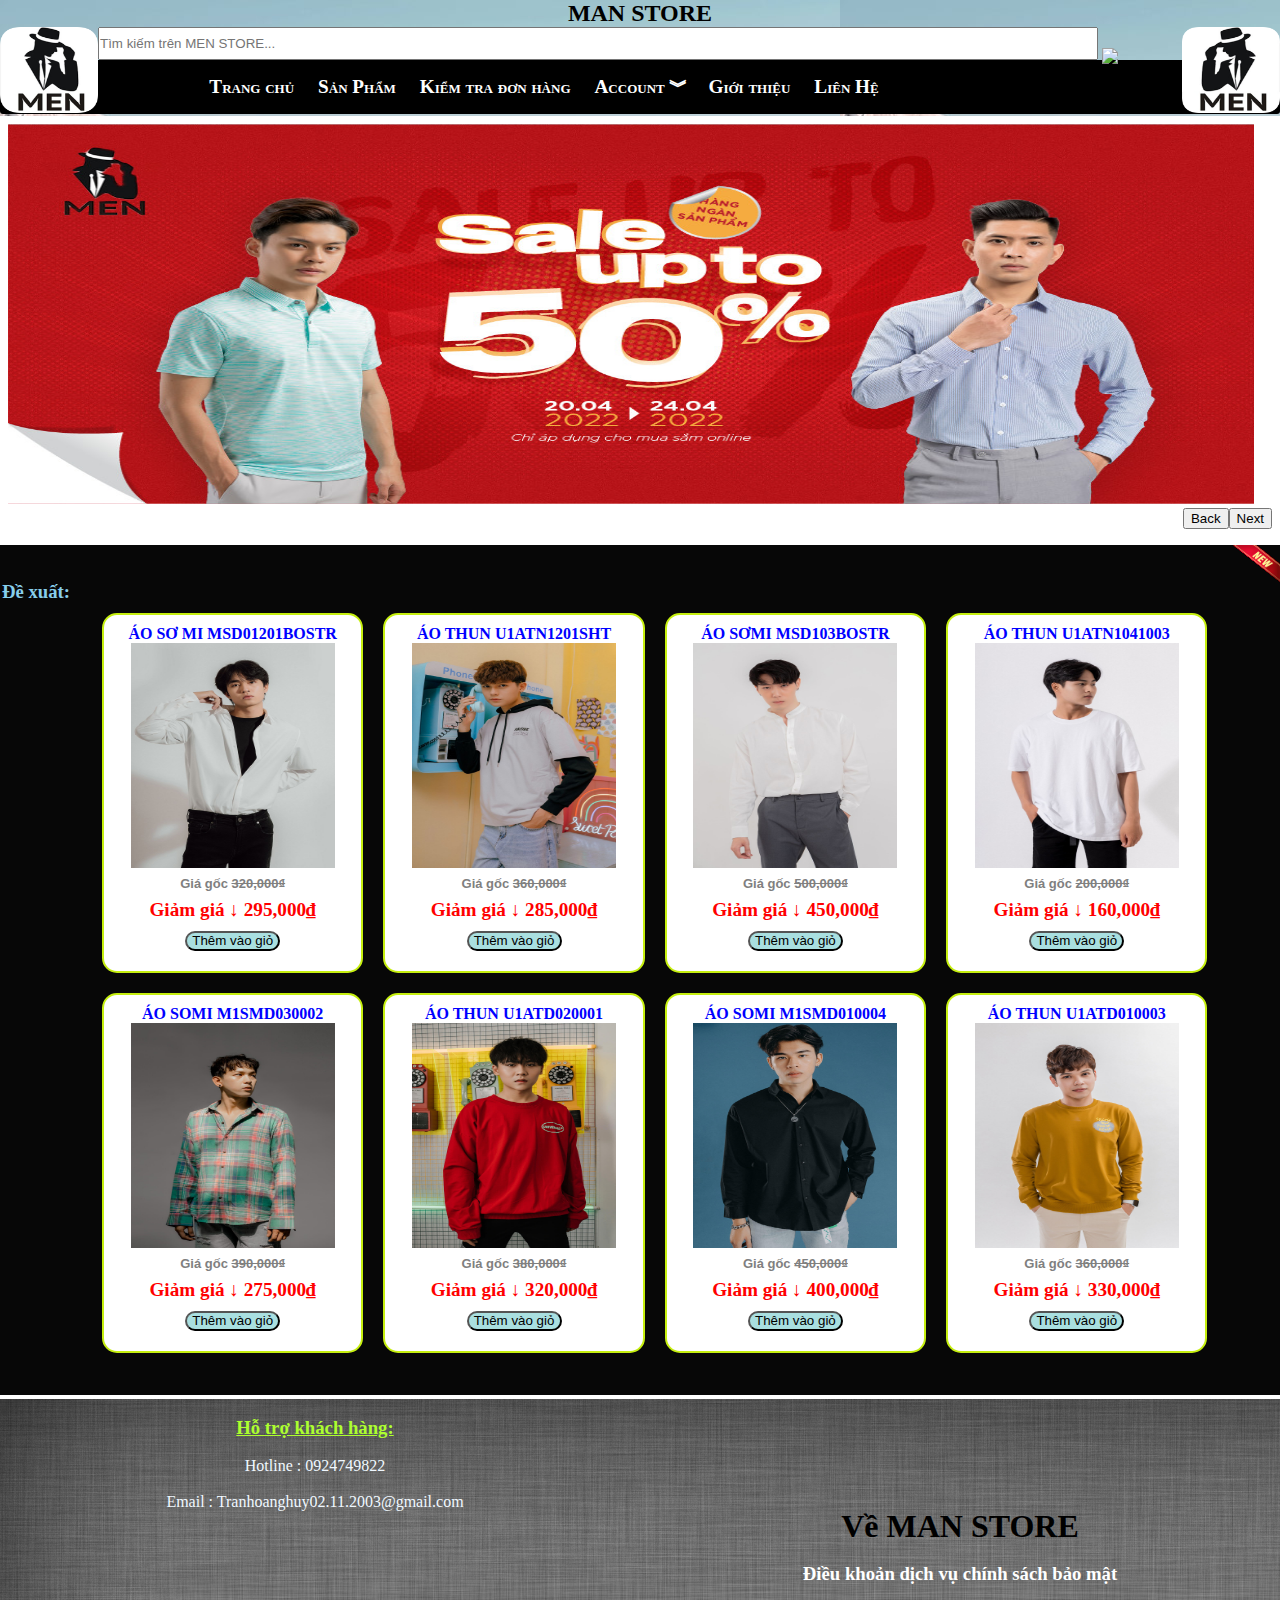
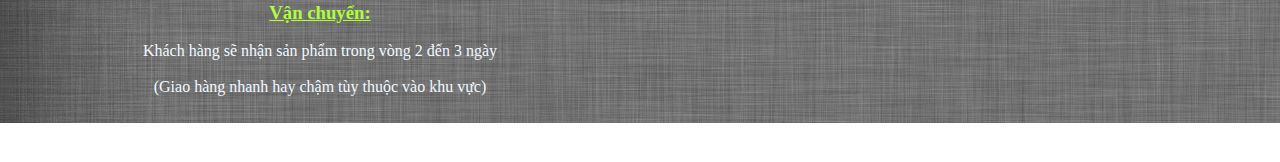
==== index.html @ a2e8829c "Add files via upload" ====
<!DOCTYPE html>
<html lang="en">

<head>
    <meta charset="UTF-8">
    <title>MAN STORE</title>
    <link rel="stylesheet" href="style.css">
</head>

<body>
    <header>
        <iframe style="width: 100%; min-height: 1000px; " src="TrangChu.html" frameborder="0" target="index"></iframe>
    </header>
    <iframe style="width: 100%; min-height: 425px; "" src="Banner.html" frameborder="0"></iframe>
    <nav>
        <iframe style="width: 100%; height: 850px;" src="SanPham.html" frameborder="0" name="trang"></iframe>
    </nav>
    <footer>
        <iframe style="width: 100%; height:320px; " src="ThongTinChiTiet.html" frameborder="0"
            name="ThongTinChiTiet"></iframe>
    </footer>
    <iframe
        src="https://www.facebook.com/plugins/like.php?href=https%3A%2F%2Fdevelopers.facebook.com%2Fdocs%2Fplugins%2F&width=0&layout=standard&action=like&size=small&share=true&height=35&appId"
        width="0" height="35" style="border:none;overflow:hidden" scrolling="no" frameborder="0" allowfullscreen="true"
        allow="autoplay; clipboard-write; encrypted-media; picture-in-picture; web-share"></iframe>
    <!--Start of Tawk.to Script-->
    <script type="text/javascript">
        var Tawk_API = Tawk_API || {}, Tawk_LoadStart = new Date();
        (function () {
            var s1 = document.createElement("script"), s0 = document.getElementsByTagName("script")[0];
            s1.async = true;
            s1.src = 'https://embed.tawk.to/6217cab51ffac05b1d7b94f3/1fsmevlrr';
            s1.charset = 'UTF-8';
            s1.setAttribute('crossorigin', '*');
            s0.parentNode.insertBefore(s1, s0);
        })();
    </script>
    <!--End of Tawk.to Script-->
</body>

</html>
---- style.css ----
*,
*::before,
*::after {
  box-sizing: border-box;
  padding: 0;
  margin: 0;
}
header{
    background-image: url(/img/qwer.jpg);
    height: 116px;
}
body{
    margin: 0 auto;
    padding: 0;
    width: 100%;
    height: 100px;
}
footer{
    background-image: url(/img/Grey-Background.jpg.png);
    min-height: auto;
}
.height{
    width: 100%;
    height: 350px;
}
p{
    text-align: center;
}
.search-text{
    width: 50%;
    height: 40px;
    background-color: none;
    border: 1px solid red;
    border-radius: 10px;
    margin-left: 20px;
}
.searh-text>img{
    margin-bottom: -16px;
}
.search-text input{
    height: 38px;
    width: 85%;
    border: none;
    padding-left: 10px;
}
.search-btn{
    float: right;
    width: 15%;
    height: 38px;
    line-height: 38px;
    text-align: center;
}
.search-text input:focus, .search-text input:active, .search-text input{
    outline: 0;
    outline-style: none;
    outline-width: 0;
    border-radius: 10px 0px 0px 10px;
}
input{
    width: 1000px;
    height: 33px;
}
.menu ul ul a:hover{
    background-color: rgb(0, 0, 0);
    color: white;
}
.menu > ul > li{
    display: inline-block;
    position: relative;
}
.menu > ul > li > a{
    display: block;
    text-decoration: none;
    font-variant: small-caps;
    font-size: larger;
    color: white;
    padding: 0 10px;
    line-height: 54px;
    
}
.menu > ul{
    padding: 0px;
    margin: 0px;
    list-style: none;
    border-radius: 3px;
    background-color:rgb(0, 0, 0);
    text-align: center;
}
.menu > ul > li > a:hover{
    color: yellow;
}
.menu ul ul{
    position: absolute;
    display: none;
    padding: 0px;
    margin: 0px;
    list-style: none;
    border-radius: 3px;
    width: 200px;
    background-color: white;
    box-shadow: 0 0 1px gray;
}
.menu ul ul a{
    display: block;
    line-height: 30px;
    color: rgb(0, 183, 255);
    text-decoration: none;
    font-variant: small-caps;
    font-size: larger;
    padding: 0 10px;
    
}
.menu > ul > li:hover>ul{
    display: block;
}
.box1{
    width: 100%;
    height: 886px;
    background-color: rgb(7, 7, 7);   
    padding-left: 92px;
}
.box1>h3{
    text-align: left;
    color:skyblue;
    font-weight: bold;
    margin-left: -90px;
}
.box2{
    width: 22%;
    height: 360px;
    border: 2px solid rgb(197, 238, 15);
    background-color: white;
    padding: 10px;
    padding-bottom: 0px;
    margin: 10px;
    float: left;
    text-align: center;
    background-size: 305%;;
    border-radius: 15px;
    font-variant: small-caps Yellow;
    max-width:95%;
    color: blue;
}
.box2>img{
    width: 86%;
    height: 65%;
}
.box2>input{
    width: 95px;
    height: 20px;
    margin-top: 10px;
    background-color: rgb(169, 223, 224);
    border-radius: 10px;
}
.box2 > .icon-new{
    position: absolute;
    top: 0px;
    right: 0px;
    width: 50px;
    height: 40px;
}
.box2:hover{
    box-shadow: 0 0 5px red;
    background-color:cyan;
    position: relative;
    top: -10px;
}
.box4{
    width: 100%;
    height: 880px;
    background-color:dimgrey;   
    padding-left: 92px;
}
.gia{
    color: red;
    font-weight: bold;
    float: center;
    font-size: larger;
}
.box3{
    color: gray;
    font-family: 'Segoe UI', Tahoma, Geneva, Verdana, sans-serif;
    font-weight: bold;
    padding-top: 4px;
    padding-bottom: 8px;
    font-size: small;
    font-variant: small-caps Yellow;
}

.End1{
    float: center;
    width: 640px;
    padding-right: 10px;
    text-align: center;
    height: 185px;
    color:aliceblue
}
.End1>h3{
    color: greenyellow;
}
.End2{
    float: center;
    width: 640px;
    height: 120px;
    text-align: center;
    color:aliceblue
}
.End2>h3{
    color: greenyellow;
}
.End3{
    float: right;
    width: 640px;
    height: 125.2px;
    text-align: center;
    margin-top: -250px;
    color:rgb(255, 255, 255)
}
.End3>h1{
    color:black;
}
.map iframe{
    width: 100%;
    height: 400px;
}
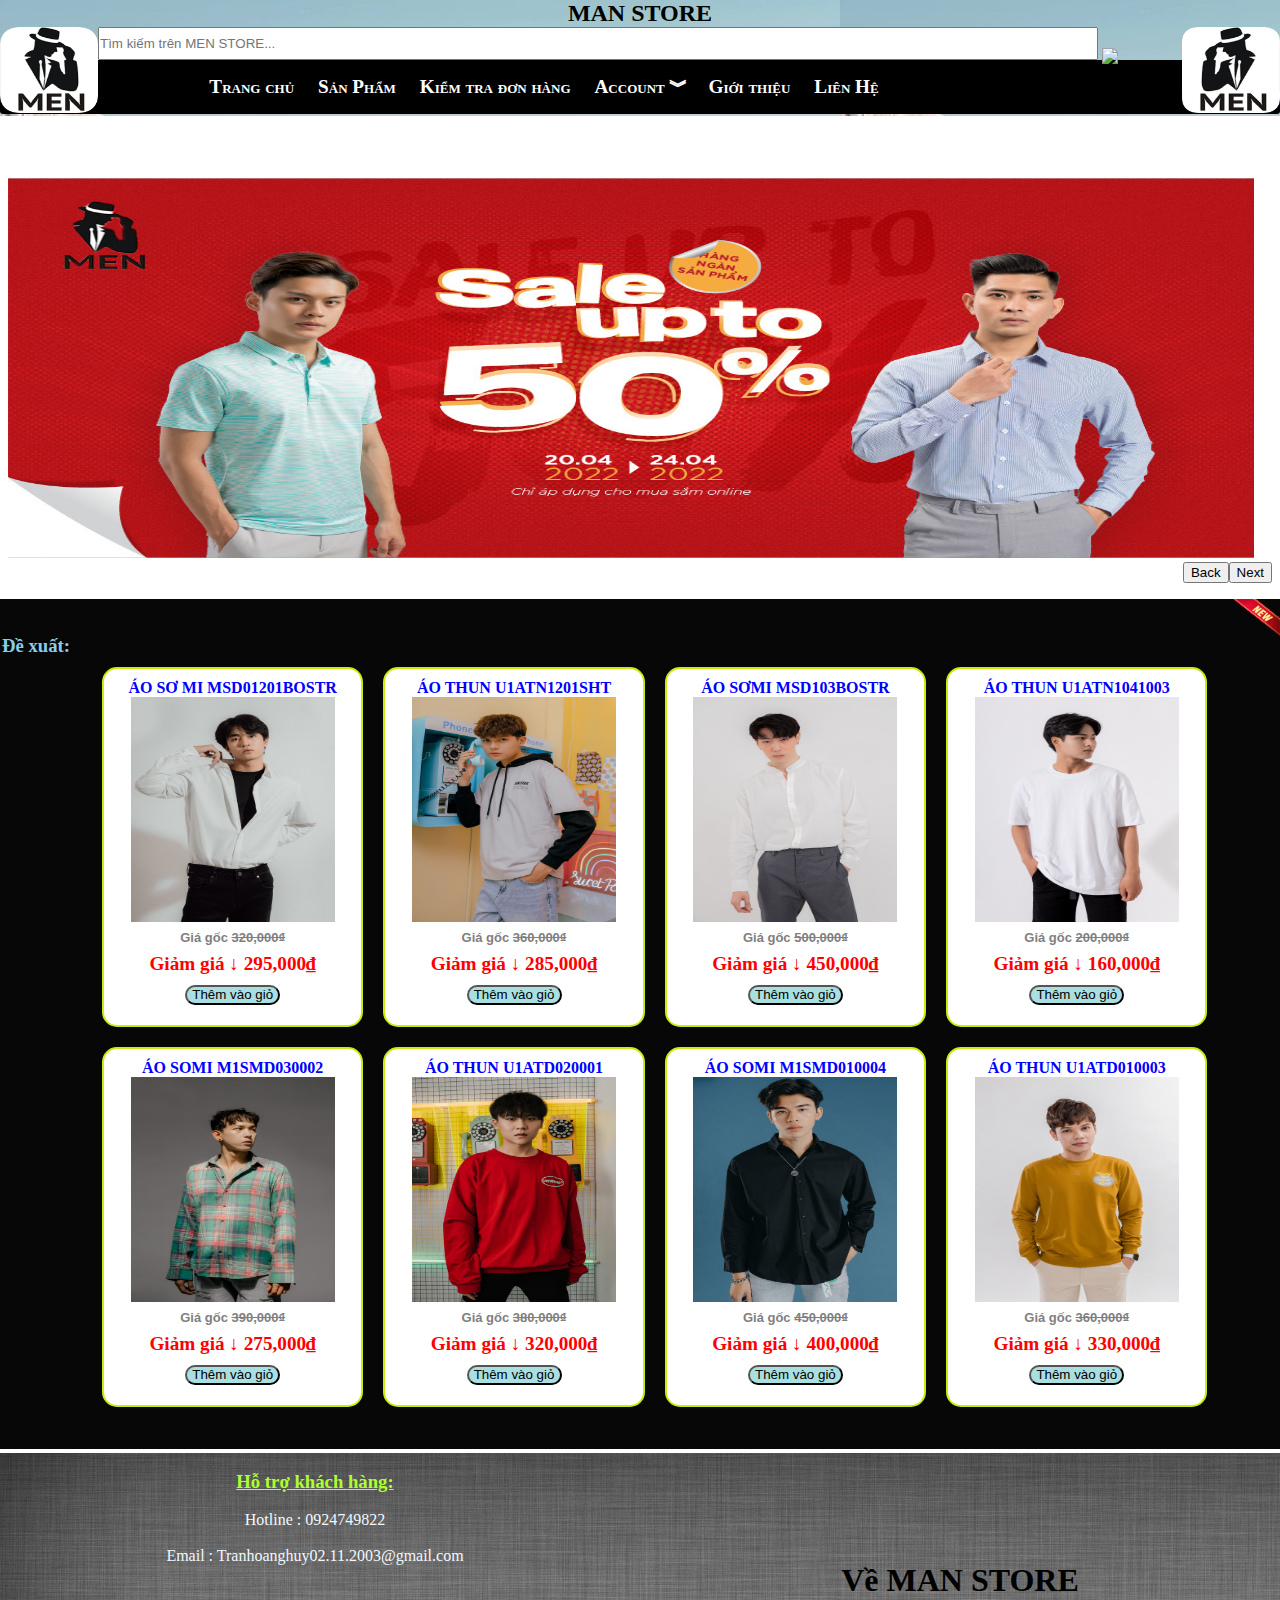
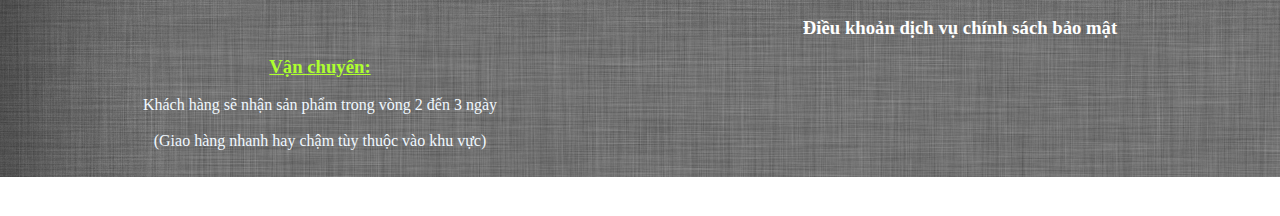
==== commit f88ce108: "Update index.html" ====
--- a/index.html
+++ b/index.html
@@ -11,6 +11,7 @@
     <header>
         <iframe style="width: 100%; min-height: 1000px; " src="TrangChu.html" frameborder="0" target="index"></iframe>
     </header>
+    <br><br><br>
     <iframe style="width: 100%; min-height: 425px; "" src="Banner.html" frameborder="0"></iframe>
     <nav>
         <iframe style="width: 100%; height: 850px;" src="SanPham.html" frameborder="0" name="trang"></iframe>
@@ -38,4 +39,4 @@
     <!--End of Tawk.to Script-->
 </body>
 
-</html>+</html>
